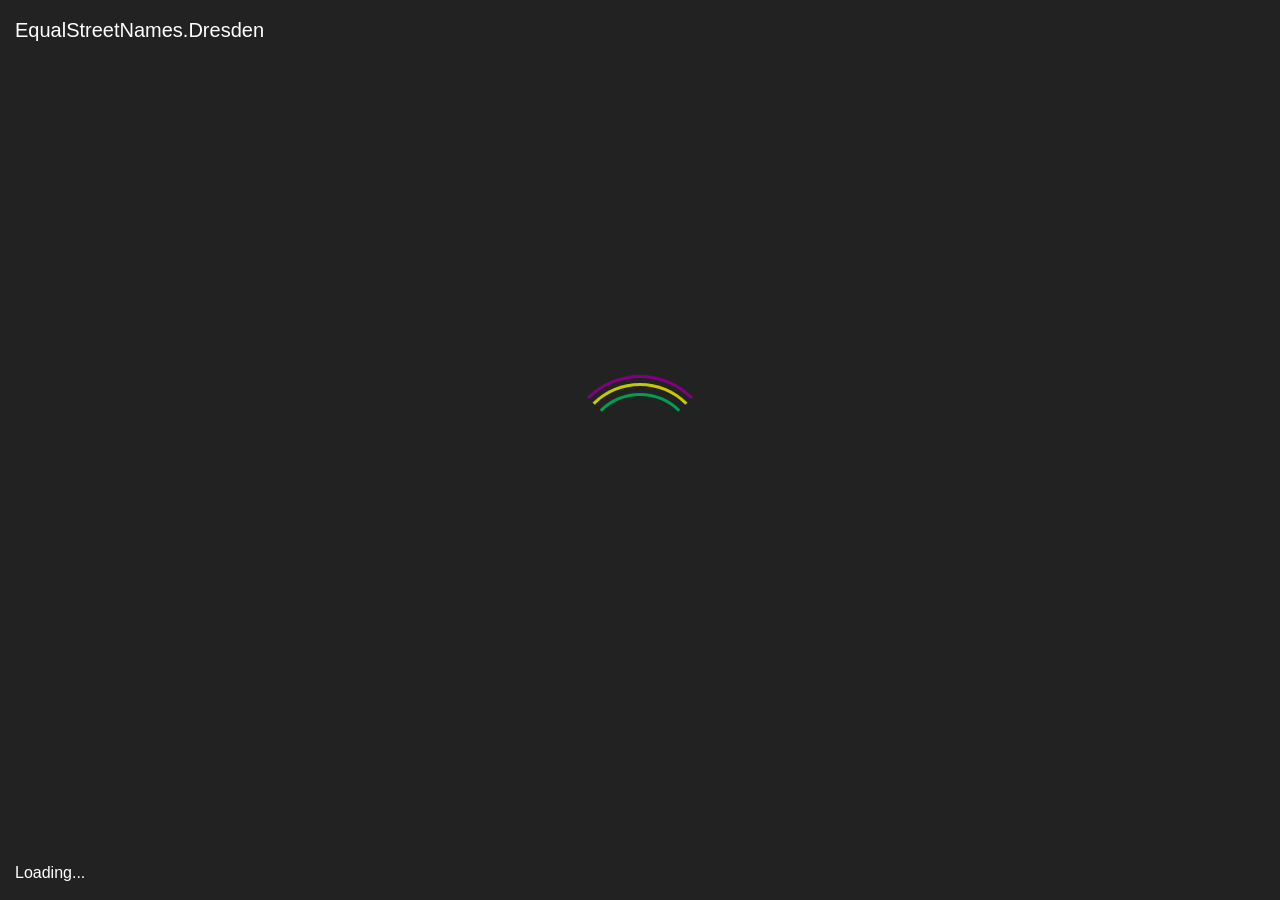
==== index.html @ bb9850ef "Deploying to gh-pages from  @ 57d224c82e92791f76a810844d060d3976f80028 🚀" ====
<!doctype html><html lang="en"><head><meta charset="utf-8"><meta name="viewport" content="width=device-width, initial-scale=1, shrink-to-fit=no"><link rel="stylesheet" href="https://stackpath.bootstrapcdn.com/bootstrap/4.4.1/css/bootstrap.min.css" integrity="sha384-Vkoo8x4CGsO3+Hhxv8T/Q5PaXtkKtu6ug5TOeNV6gBiFeWPGFN9MuhOf23Q9Ifjh" crossorigin><title>EqualStreetNames.Dresden</title><style>body,html{height:100vh;width:100vw}</style></head><body class="align-items-center d-flex flex-column"> <div class="list-group mt-3 text-center"> <a href="/de/index.html" class="list-group-item list-group-item-action"> Deutsch </a> <a href="/en/index.html" class="list-group-item list-group-item-action"> English </a> </div> <script>!function(){switch((navigator.language||navigator.browserLanguage).slice(0,2)){case"en":document.location.href="./en/index.html";break;case"de":document.location.href="./de/index.html"}}();</script> </body></html>
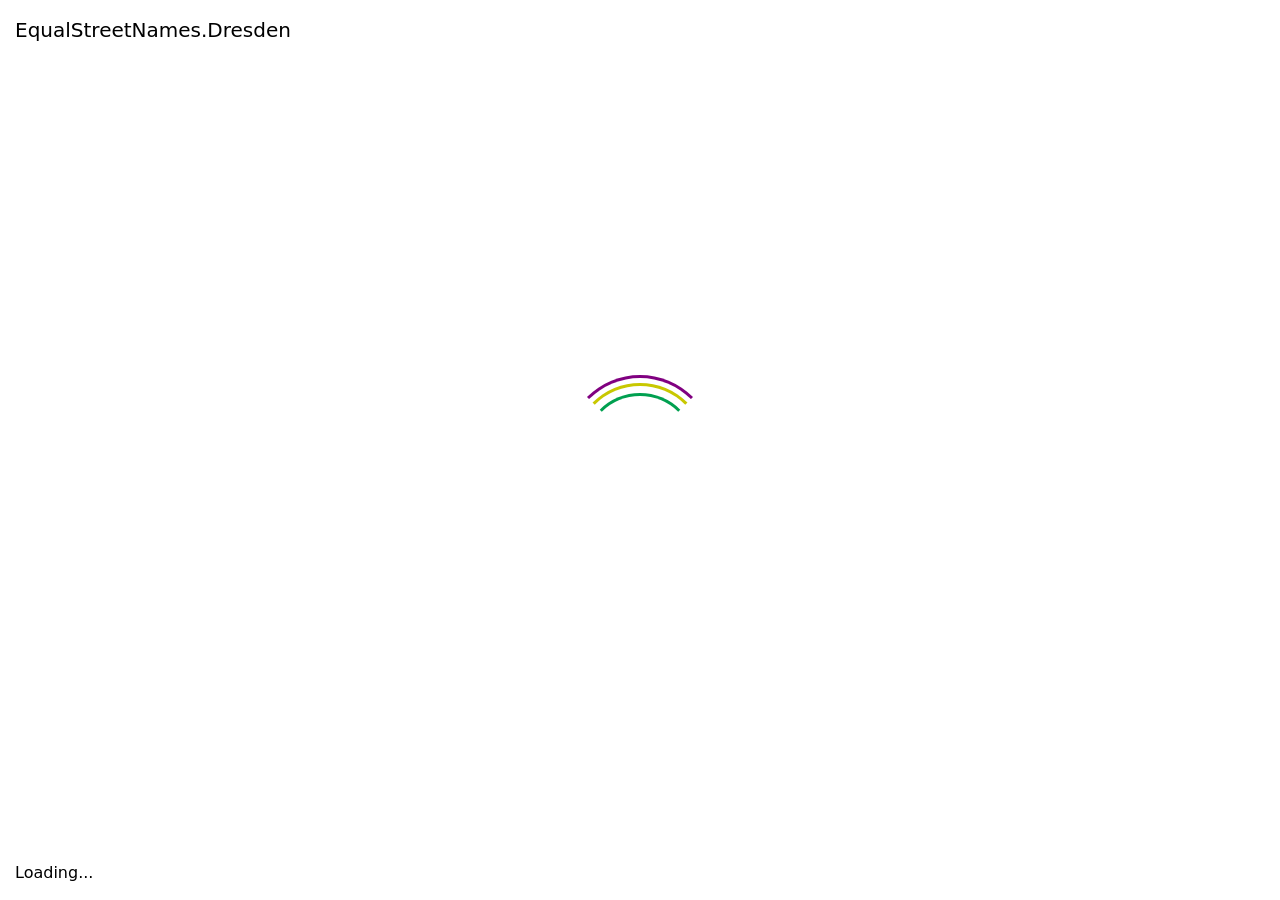
==== commit 9ebf8757: "Deploying to gh-pages from  @ a79c24032c6424eb0f8e8745cb36128bdeaf9e57 🚀" ====
--- a/index.html
+++ b/index.html
@@ -1 +1 @@
-<!doctype html><html lang="en"><head><meta charset="utf-8"><meta name="viewport" content="width=device-width, initial-scale=1, shrink-to-fit=no"><link rel="stylesheet" href="https://stackpath.bootstrapcdn.com/bootstrap/4.4.1/css/bootstrap.min.css" integrity="sha384-Vkoo8x4CGsO3+Hhxv8T/Q5PaXtkKtu6ug5TOeNV6gBiFeWPGFN9MuhOf23Q9Ifjh" crossorigin><title>EqualStreetNames.Dresden</title><style>body,html{height:100vh;width:100vw}</style></head><body class="align-items-center d-flex flex-column"> <div class="list-group mt-3 text-center"> <a href="/de/index.html" class="list-group-item list-group-item-action"> Deutsch </a> <a href="/en/index.html" class="list-group-item list-group-item-action"> English </a> </div> <script>!function(){switch((navigator.language||navigator.browserLanguage).slice(0,2)){case"en":document.location.href="./en/index.html";break;case"de":document.location.href="./de/index.html"}}();</script> </body></html>+<!doctype html><html lang="en"><head><meta charset="utf-8"><meta name="viewport" content="width=device-width, initial-scale=1, shrink-to-fit=no"><link rel="stylesheet" href="https://stackpath.bootstrapcdn.com/bootstrap/4.4.1/css/bootstrap.min.css" integrity="sha384-Vkoo8x4CGsO3+Hhxv8T/Q5PaXtkKtu6ug5TOeNV6gBiFeWPGFN9MuhOf23Q9Ifjh" crossorigin><title>EqualStreetNames.Dresden</title><style>body,html{height:100vh;width:100vw}</style></head><body class="align-items-center d-flex flex-column"> <div class="list-group mt-3 text-center"> <a href="/de/index.html" class="list-group-item list-group-item-action"> Deutsch </a> <a href="/en/index.html" class="list-group-item list-group-item-action"> English </a> </div> <script type="module">!function(){switch((navigator.language||navigator.browserLanguage).slice(0,2)){case"en":document.location.href="./en/index.html";break;case"de":document.location.href="./de/index.html"}}();</script> </body></html>
